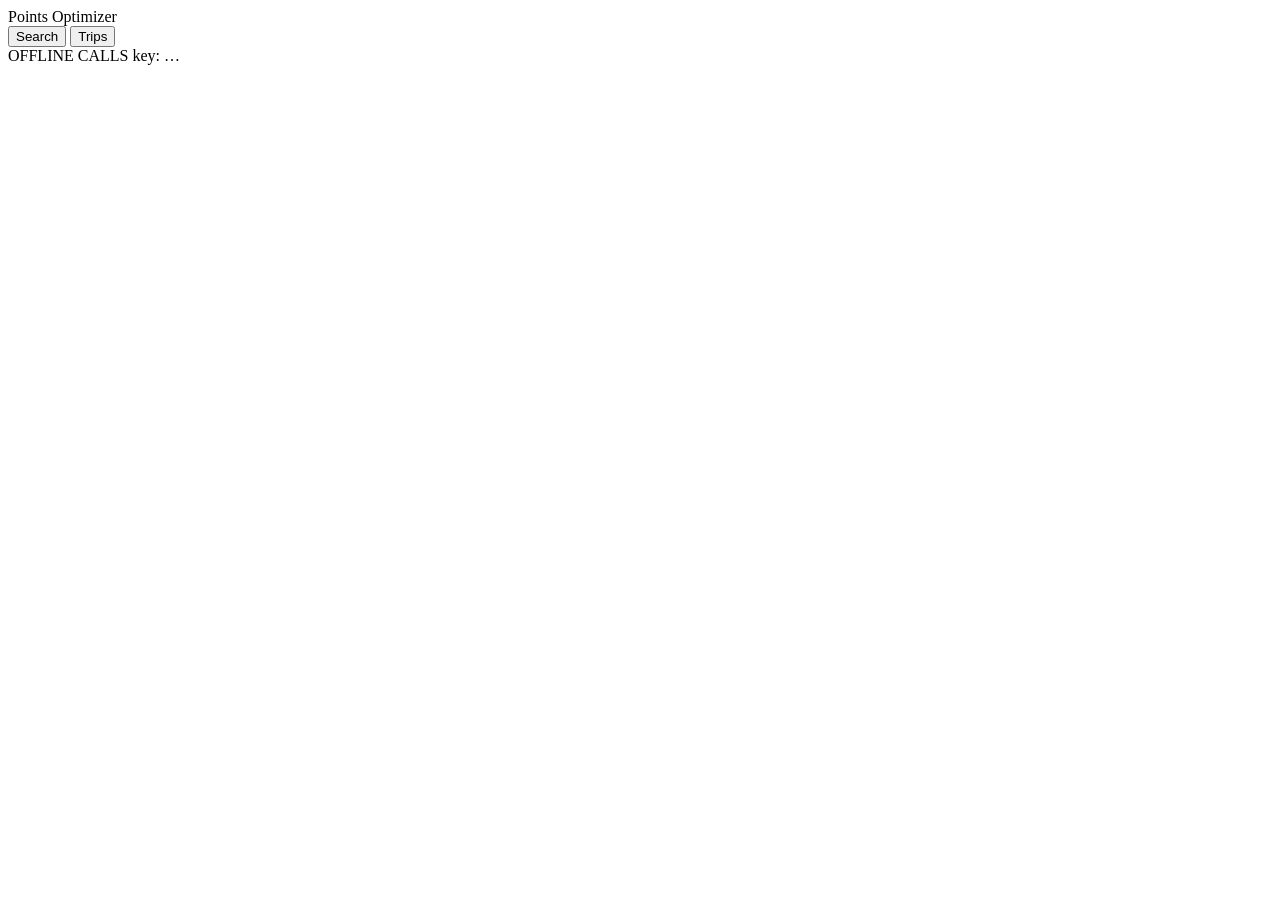
==== src/ui/static/index.html @ 7e29964b "UI step 3: server skeleton, gates and launch src/ui: ThreadingHTTPServer on 127.0.0.1 with Host (421" ====
<!doctype html>
<html lang="en">
<head>
<meta charset="utf-8">
<meta name="viewport" content="width=device-width, initial-scale=1">
<meta name="po-token" content="{{PO_TOKEN}}">
<title>Points Optimizer</title>
<link rel="stylesheet" href="https://fonts.googleapis.com/css2?family=Archivo:wdth,wght@62..125,400..700&amp;family=IBM+Plex+Mono:wght@400;500&amp;display=swap">
<link rel="stylesheet" href="/static/app.css">
<script src="/static/app.js" defer></script>
</head>
<body>
<header class="topbar">
  <div class="topbar-in">
    <div class="wordmark" data-testid="wordmark">Points <span>Optimizer</span></div>
    <nav class="tabs" role="tablist" aria-label="Views">
      <button class="tab" role="tab" id="tab-search" data-testid="tab-search" aria-selected="false">Search</button>
      <button class="tab" role="tab" id="tab-trips" data-testid="tab-trips" aria-selected="true">Trips</button>
    </nav>
    <div class="bar-right">
      <span class="pill pill-offline" id="mode-pill" data-testid="mode-pill">OFFLINE</span>
      <span class="calls mono" id="calls-counter" data-testid="calls-counter" title="Seats.aero also counts your other runs today, which this tool cannot see.">CALLS</span>
      <span id="wallet-chips" class="wallet-chips"></span>
      <span class="dim" id="key-source" data-testid="key-source">key: …</span>
    </div>
  </div>
</header>

<div class="banner-error" id="banner-error" data-testid="banner-error" role="alert" hidden></div>

<main class="page" id="page">
  <div class="no-wallet" id="no-wallet" data-testid="no-wallet" hidden></div>

  <section class="view" id="view-trips" aria-labelledby="tab-trips">
    <div class="trips-grid">
      <nav class="triplist" data-testid="trip-list" aria-label="Trips" id="trip-list"></nav>
      <div class="result" id="trip-main"></div>
      <aside class="drawer" id="drawer-trips" data-testid="drawer" aria-label="Leg detail" hidden></aside>
    </div>
  </section>

  <section class="view" id="view-search" aria-labelledby="tab-search" hidden>
    <div class="search-grid">
      <div class="result" id="search-main"></div>
      <aside class="drawer" id="drawer-search" data-testid="drawer" aria-label="Award detail" hidden></aside>
    </div>
  </section>
</main>

<div class="scrim" id="scrim" hidden></div>
<div class="scrim" id="wallet-scrim" hidden></div>
</body>
</html>
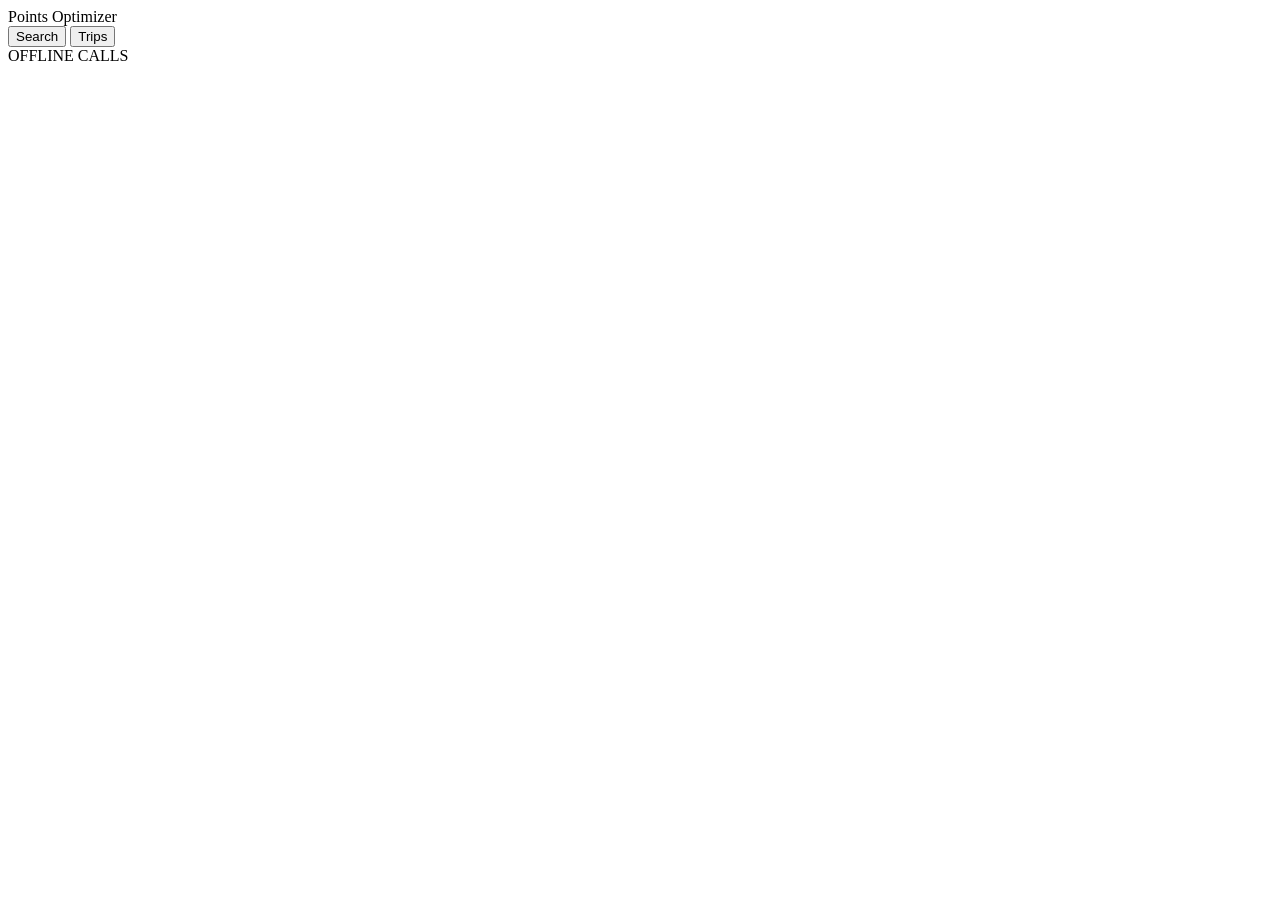
==== commit 7d08ca25: "Restyle 3: the key chip is hidden when a key is found, warn form when it is not Co-Authored-By: Clau" ====
--- a/src/ui/static/index.html
+++ b/src/ui/static/index.html
@@ -5,7 +5,8 @@
 <meta name="viewport" content="width=device-width, initial-scale=1">
 <meta name="po-token" content="{{PO_TOKEN}}">
 <title>Points Optimizer</title>
-<link rel="stylesheet" href="https://fonts.googleapis.com/css2?family=Archivo:wdth,wght@62..125,400..700&amp;family=IBM+Plex+Mono:wght@400;500&amp;display=swap">
+<link rel="icon" href="data:,">
+<link rel="stylesheet" href="https://fonts.googleapis.com/css2?family=Figtree:wght@400;500;600&amp;family=Red+Hat+Mono:wght@400;500&amp;display=swap">
 <link rel="stylesheet" href="/static/app.css">
 <script src="/static/app.js" defer></script>
 </head>
@@ -21,7 +22,7 @@
       <span class="pill pill-offline" id="mode-pill" data-testid="mode-pill">OFFLINE</span>
       <span class="calls mono" id="calls-counter" data-testid="calls-counter" title="Seats.aero also counts your other runs today, which this tool cannot see.">CALLS</span>
       <span id="wallet-chips" class="wallet-chips"></span>
-      <span class="dim" id="key-source" data-testid="key-source">key: …</span>
+      <span class="keysrc" id="key-source" data-testid="key-source" hidden></span>
     </div>
   </div>
 </header>
@@ -35,14 +36,14 @@
     <div class="trips-grid">
       <nav class="triplist" data-testid="trip-list" aria-label="Trips" id="trip-list"></nav>
       <div class="result" id="trip-main"></div>
-      <aside class="drawer" id="drawer-trips" data-testid="drawer" aria-label="Leg detail" hidden></aside>
+      <aside class="drawer" id="drawer-trips" data-testid="drawer-trips" aria-label="Leg detail" hidden></aside>
     </div>
   </section>
 
   <section class="view" id="view-search" aria-labelledby="tab-search" hidden>
     <div class="search-grid">
       <div class="result" id="search-main"></div>
-      <aside class="drawer" id="drawer-search" data-testid="drawer" aria-label="Award detail" hidden></aside>
+      <aside class="drawer" id="drawer-search" data-testid="drawer-search" aria-label="Award detail" hidden></aside>
     </div>
   </section>
 </main>
